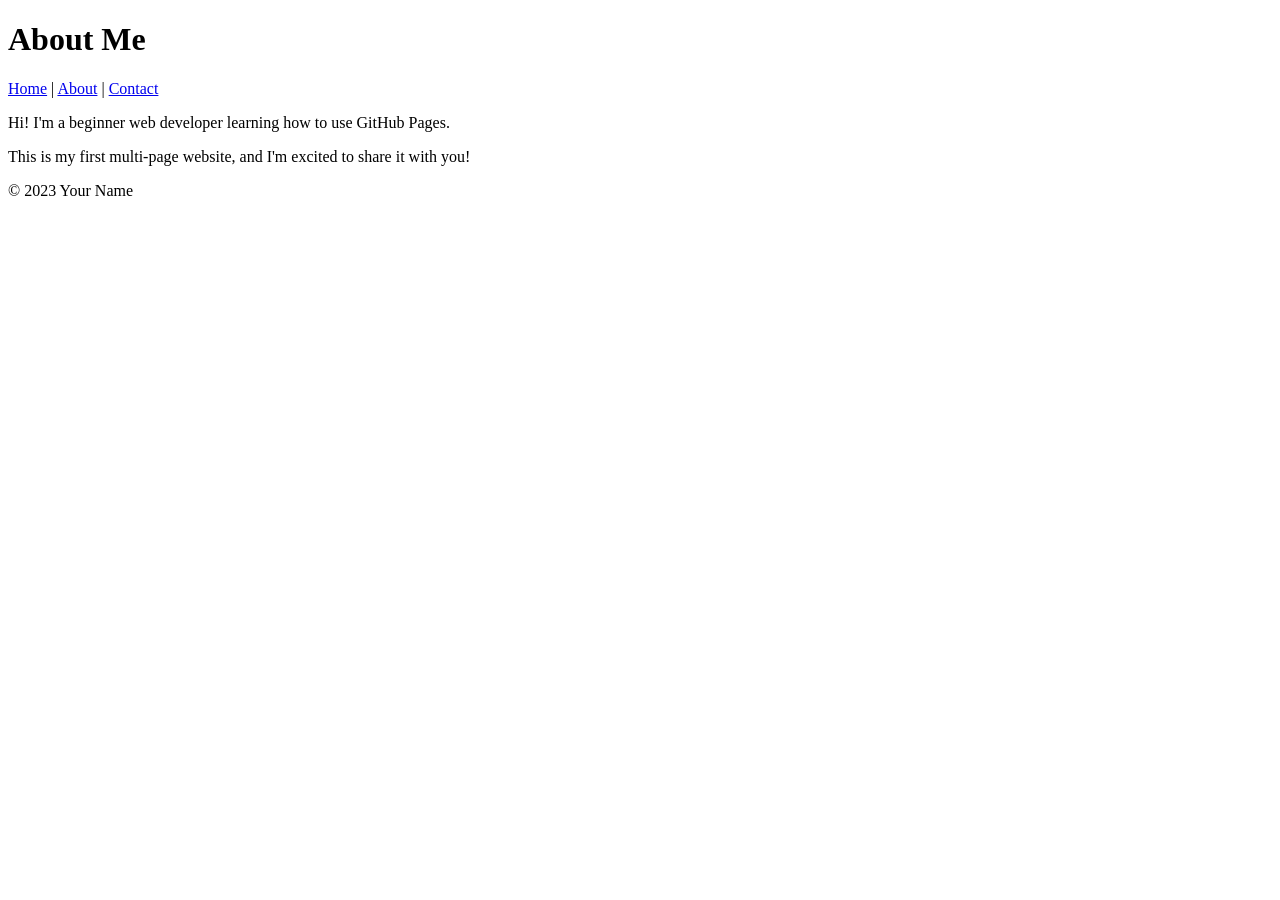
==== about.html @ 0f31185e "Added About and Contact pages with navigation" ====
<!DOCTYPE html>

<html lang="en">

<head>

   <meta charset="UTF-8">

   <meta name="viewport" content="width=device-width, initial-scale=1.0">

   <title>About Me</title>

</head>

<body>

  <header>

    <h1>About Me</h1>

    <nav>

      <a href="index.html">Home</a> |

      <a href="about.html">About</a> |

      <a href="contact.html">Contact</a>

    </nav>

  </header>


  <main>

     <p>Hi! I'm a beginner web developer learning how to use GitHub Pages.</p>

     <p>This is my first multi-page website, and I'm excited to share it with you!</p>

  </main>


  <footer>

      <p>&copy; 2023 Your Name</p>

  </footer>

</body>

</html>
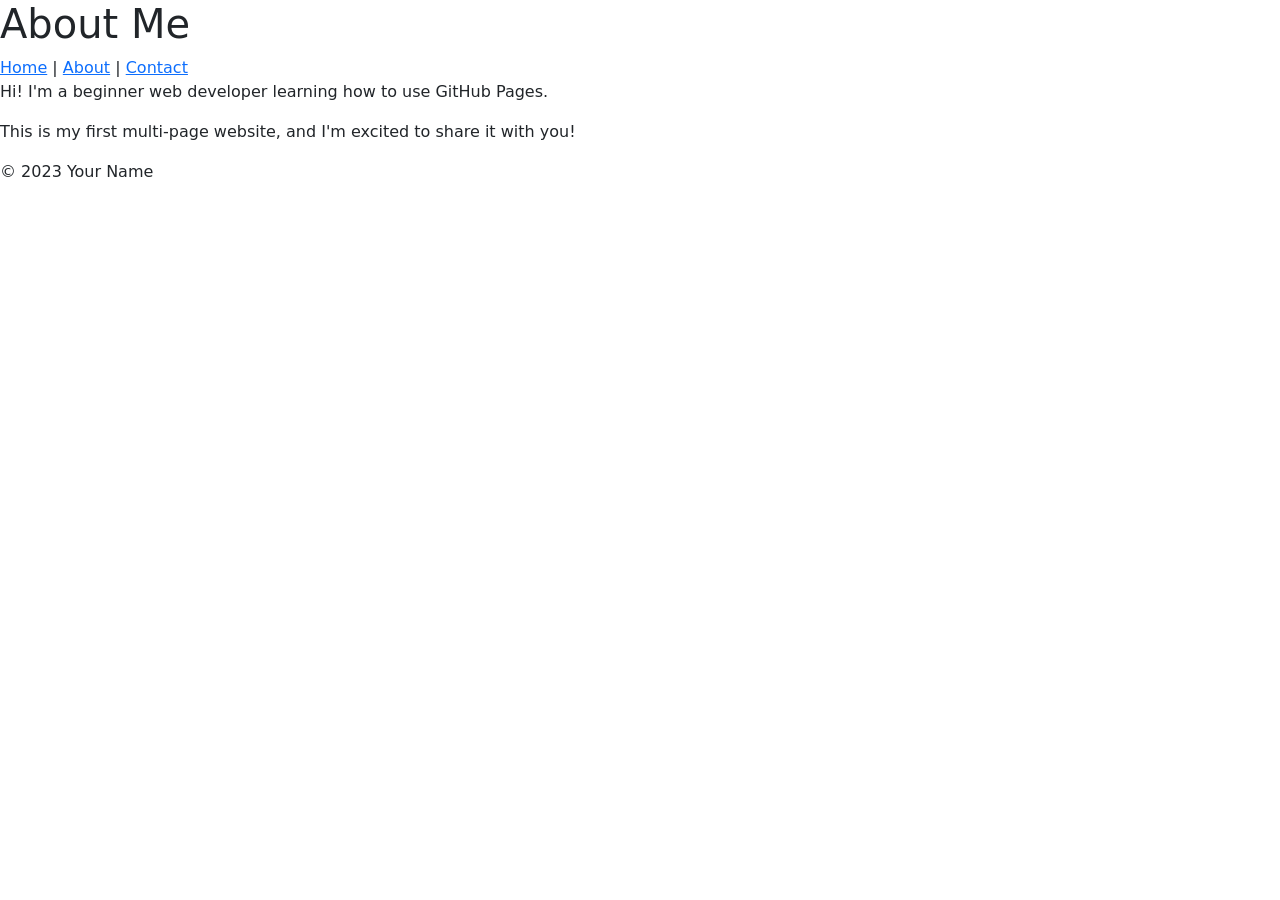
==== commit 8b117f91: "exchage101" ====
--- a/about.html
+++ b/about.html
@@ -9,6 +9,12 @@
    <meta name="viewport" content="width=device-width, initial-scale=1.0">
 
    <title>About Me</title>
+
+   <link rel="stylesheet" href="styles.css">
+   
+   <!-- Bootstrap CSS -->
+
+   <link href="https://cdn.jsdelivr.net/npm/bootstrap@5.3.0/dist/css/bootstrap.min.css" rel="stylesheet">
 
 </head>
 
@@ -46,6 +52,11 @@
 
   </footer>
 
+      <!-- Bootstrap JS and dependencies -->
+
+      <script src="https://cdn.jsdelivr.net/npm/@popperjs/core@2.11.6/dist/umd/popper.min.js"></script>
+
+      <script src="https://cdn.jsdelivr.net/npm/bootstrap@5.3.0/dist/js/bootstrap.min.js"></script>
 </body>
 
 </html>
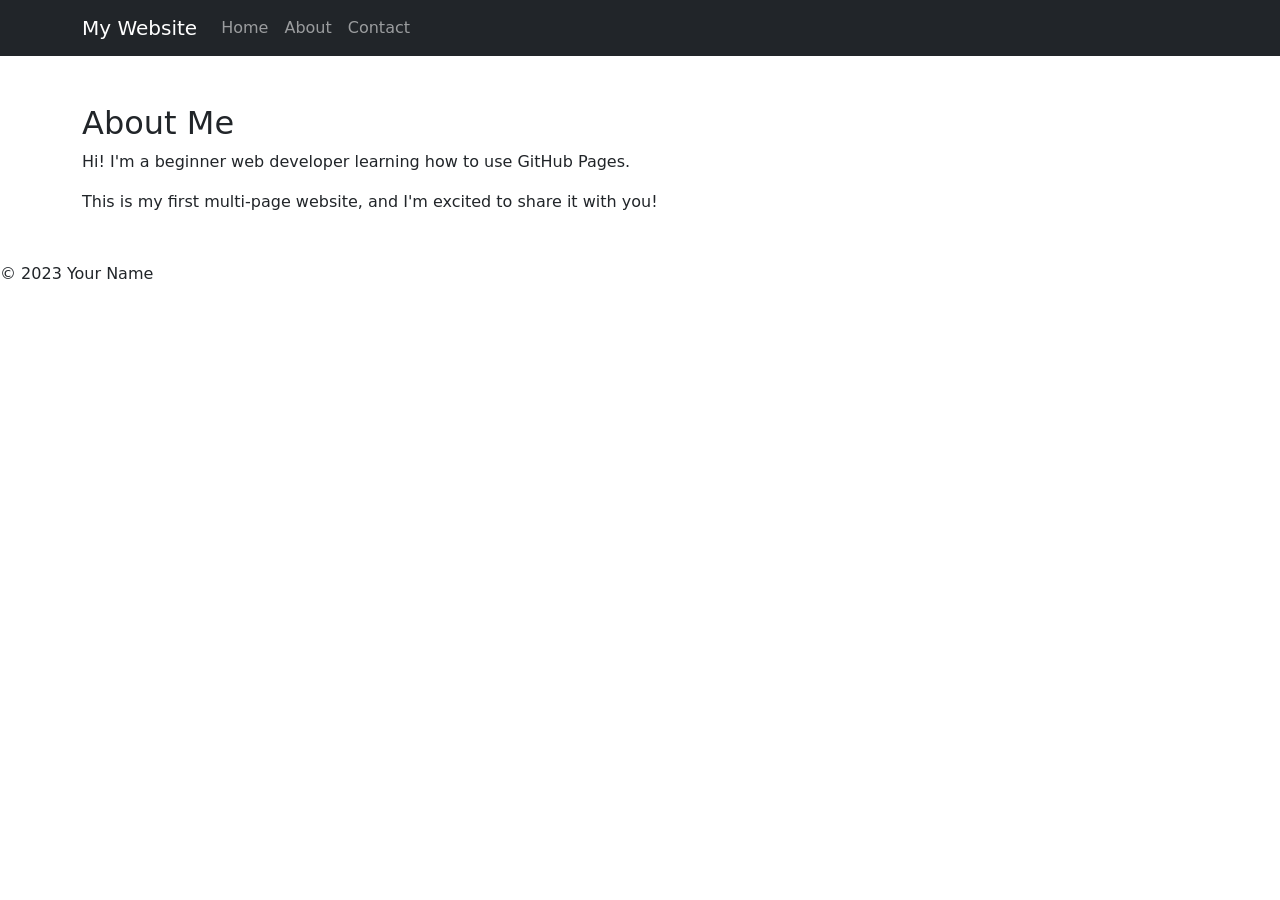
==== commit 5060db72: "Added Bootstrap framework for styling and layout" ====
--- a/about.html
+++ b/about.html
@@ -22,26 +22,58 @@
 
   <header>
 
-    <h1>About Me</h1>
+    <nav class="navbar navbar-expand-lg navbar-dark bg-dark"> 
 
-    <nav>
+        <div class="container"> 
 
-      <a href="index.html">Home</a> |
+            <a class="navbar-brand" href="index.html">My Website</a> 
 
-      <a href="about.html">About</a> |
+            <button class="navbar-toggler" type="button" data-bs-toggle="collapse" data-bs-target="#navbarNav"> 
 
-      <a href="contact.html">Contact</a>
+                <span class="navbar-toggler-icon"></span> 
 
-    </nav>
+            </button> 
+
+            <div class="collapse navbar-collapse" id="navbarNav"> 
+
+                <ul class="navbar-nav"> 
+
+                    <li class="nav-item"> 
+
+                        <a class="nav-link" href="index.html">Home</a> 
+
+                    </li> 
+
+                    <li class="nav-item"> 
+
+                        <a class="nav-link" href="about.html">About</a> 
+
+                    </li> 
+
+                    <li class="nav-item"> 
+
+                        <a class="nav-link" href="contact.html">Contact</a> 
+
+                    </li> 
+
+                </ul> 
+
+            </div> 
+
+        </div> 
+
+    </nav> 
 
   </header>
 
 
-  <main>
+  <main class="container my-5">
 
-     <p>Hi! I'm a beginner web developer learning how to use GitHub Pages.</p>
+      <h2>About Me</h2> 
 
-     <p>This is my first multi-page website, and I'm excited to share it with you!</p>
+       <p>Hi! I'm a beginner web developer learning how to use GitHub Pages.</p> 
+
+       <p>This is my first multi-page website, and I'm excited to share it with you!</p>
 
   </main>
 
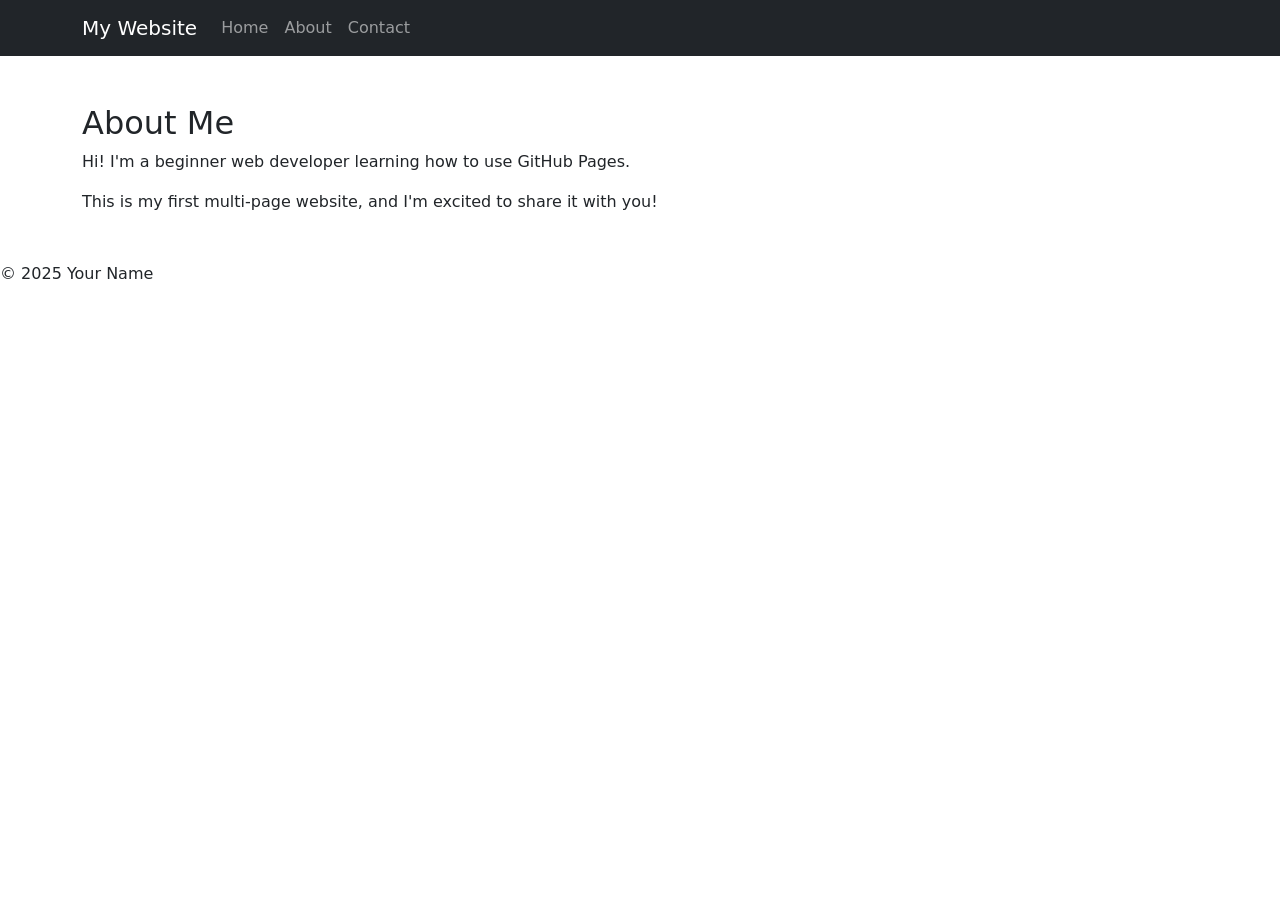
==== commit 3a8d4037: "Added About and Contact pages with navigation" ====
--- a/about.html
+++ b/about.html
@@ -80,7 +80,7 @@
 
   <footer>
 
-      <p>&copy; 2023 Your Name</p>
+      <p>&copy; 2025 Your Name</p>
 
   </footer>
 
@@ -89,6 +89,7 @@
       <script src="https://cdn.jsdelivr.net/npm/@popperjs/core@2.11.6/dist/umd/popper.min.js"></script>
 
       <script src="https://cdn.jsdelivr.net/npm/bootstrap@5.3.0/dist/js/bootstrap.min.js"></script>
+
 </body>
 
 </html>
